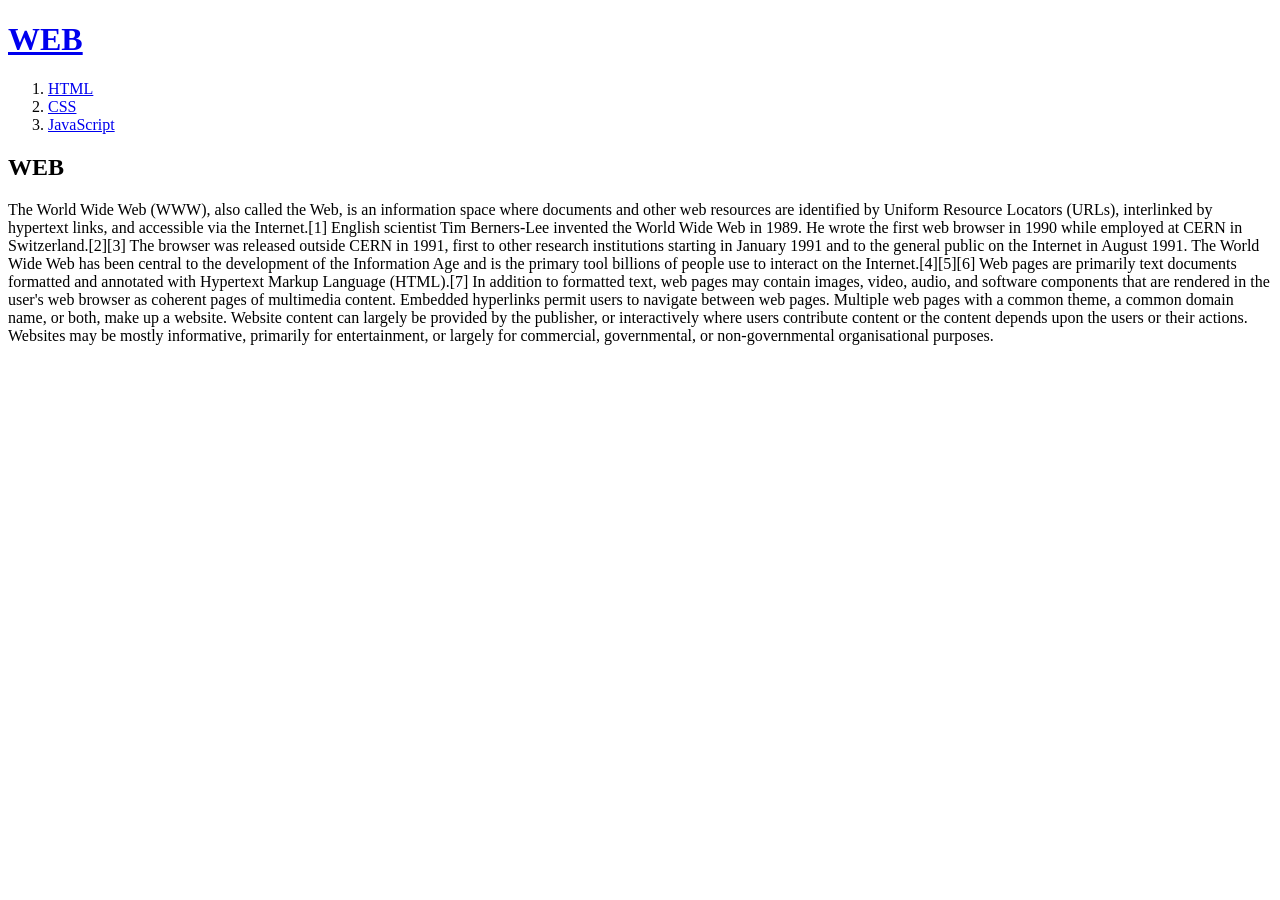
==== index.html @ 3f1e2c61 "first version" ====
<!doctype html>
<html>
<head>
  <title>WEB1 - Welcome</title>
  <meta charset="utf-8">
</head>

<body>
  <h1><a href="index.html">WEB</a></h1>
  <ol>
    <li><a href="1.html">HTML</a></li>
    <li><a href="2.html">CSS</a></li>
    <li><a href="3.html">JavaScript</a></li>
  </ol>

<h2>WEB</h2>
<p>
The World Wide Web (WWW), also called the Web, is an information space where documents and other web resources are identified by Uniform Resource Locators (URLs), interlinked by hypertext links, and accessible via the Internet.[1] English scientist Tim Berners-Lee invented the World Wide Web in 1989. He wrote the first web browser in 1990 while employed at CERN in Switzerland.[2][3] The browser was released outside CERN in 1991, first to other research institutions starting in January 1991 and to the general public on the Internet in August 1991.

The World Wide Web has been central to the development of the Information Age and is the primary tool billions of people use to interact on the Internet.[4][5][6] Web pages are primarily text documents formatted and annotated with Hypertext Markup Language (HTML).[7] In addition to formatted text, web pages may contain images, video, audio, and software components that are rendered in the user's web browser as coherent pages of multimedia content.

Embedded hyperlinks permit users to navigate between web pages. Multiple web pages with a common theme, a common domain name, or both, make up a website. Website content can largely be provided by the publisher, or interactively where users contribute content or the content depends upon the users or their actions. Websites may be mostly informative, primarily for entertainment, or largely for commercial, governmental, or non-governmental organisational purposes.
</p>
</body>
</html>
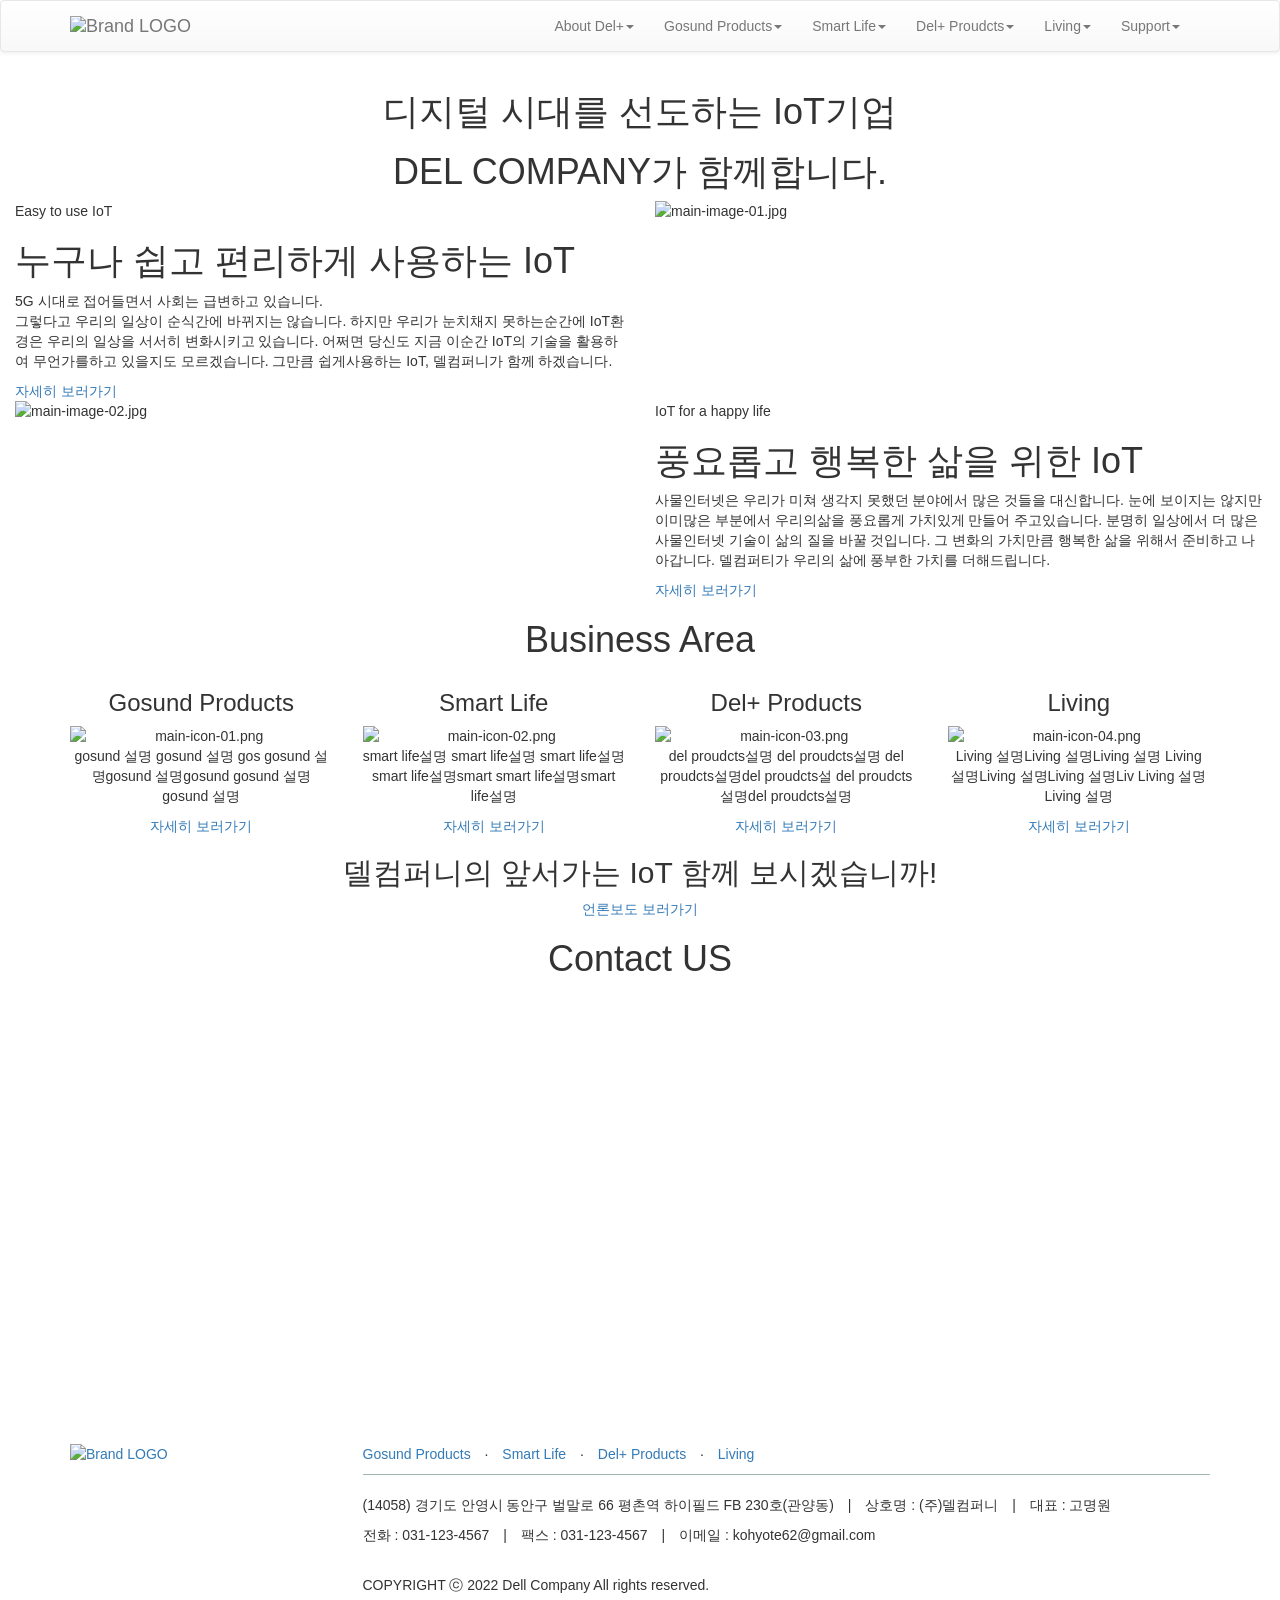
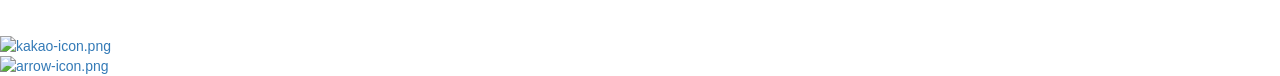
==== commit 53bcde8e: "Add files via upload" ====
--- a/index.html
+++ b/index.html
@@ -1,25 +1,307 @@
-<!doctype html>
-<html>
-<head>
-  <title>WEB1 - Welcome</title>
-  <meta charset="utf-8">
-</head>
-
-<body>
-  <h1><a href="index.html">WEB</a></h1>
-  <ol>
-    <li><a href="1.html">HTML</a></li>
-    <li><a href="2.html">CSS</a></li>
-    <li><a href="3.html">JavaScript</a></li>
-  </ol>
-
-<h2>WEB</h2>
-<p>
-The World Wide Web (WWW), also called the Web, is an information space where documents and other web resources are identified by Uniform Resource Locators (URLs), interlinked by hypertext links, and accessible via the Internet.[1] English scientist Tim Berners-Lee invented the World Wide Web in 1989. He wrote the first web browser in 1990 while employed at CERN in Switzerland.[2][3] The browser was released outside CERN in 1991, first to other research institutions starting in January 1991 and to the general public on the Internet in August 1991.
-
-The World Wide Web has been central to the development of the Information Age and is the primary tool billions of people use to interact on the Internet.[4][5][6] Web pages are primarily text documents formatted and annotated with Hypertext Markup Language (HTML).[7] In addition to formatted text, web pages may contain images, video, audio, and software components that are rendered in the user's web browser as coherent pages of multimedia content.
-
-Embedded hyperlinks permit users to navigate between web pages. Multiple web pages with a common theme, a common domain name, or both, make up a website. Website content can largely be provided by the publisher, or interactively where users contribute content or the content depends upon the users or their actions. Websites may be mostly informative, primarily for entertainment, or largely for commercial, governmental, or non-governmental organisational purposes.
-</p>
+<!DOCTYPE html>
+<html lang="en">
+  <head>
+    <meta charset="utf-8">
+    <meta http-equiv="X-UA-Compatible" content="IE=edge">
+    <meta name="viewport" content="width=device-width, initial-scale=1">
+    <!-- 위 3개의 메타 태그는 *반드시* head 태그의 처음에 와야합니다; 어떤 다른 콘텐츠들은 반드시 이 태그들 *다음에* 와야 합니다 -->
+    <title>Dell company</title>
+    <!-- 부트스트랩 -->
+    <!-- Latest compiled and minified CSS -->
+    <link rel="stylesheet" href="https://stackpath.bootstrapcdn.com/bootstrap/3.4.1/css/bootstrap.min.css" integrity="sha384-HSMxcRTRxnN+Bdg0JdbxYKrThecOKuH5zCYotlSAcp1+c8xmyTe9GYg1l9a69psu" crossorigin="anonymous">
+    <link rel="stylesheet" href="https://cdn.jsdelivr.net/npm/bootstrap-icons@1.8.3/font/bootstrap-icons.css">
+    <!-- Optional theme -->
+    <link rel="stylesheet" href="https://stackpath.bootstrapcdn.com/bootstrap/3.4.1/css/bootstrap-theme.min.css" integrity="sha384-6pzBo3FDv/PJ8r2KRkGHifhEocL+1X2rVCTTkUfGk7/0pbek5mMa1upzvWbrUbOZ" crossorigin="anonymous">
+    <!-- 라이트박스 -->
+    <link href="http://bizjunghyun.com/lightbox2-master/css/lightbox.css" rel="stylesheet">
+    <!-- 구글폰트 -->
+    <link rel="preconnect" href="https://fonts.googleapis.com">
+    <link rel="preconnect" href="https://fonts.gstatic.com" crossorigin>
+    <link href="https://fonts.googleapis.com/css2?family=Noto+Sans+KR:wght@100;300;400;500;700;900&display=swap" rel="stylesheet">
+    <link href="https://hangeul.pstatic.net/hangeul_static/css/nanum-square.css" rel="stylesheet">
+    <!-- CSS -->
+    <link href="dellcompany_navbar.css" rel="stylesheet">
+    <link href="dellcompany_custom.css" rel="stylesheet">
+
+  </head>
+<body id="top">
+
+<!-- 네비게이션 시작 -->
+<nav class="navbar navbar-default" id="eltree-head">
+  <div class="container-fluid">
+  <div class="container">
+    <!-- Brand and toggle get grouped for better mobile display -->
+    <div class="navbar-header">
+      <button type="button" class="navbar-toggle collapsed" data-toggle="collapse" data-target="#bs-example-navbar-collapse-1">
+        <span class="sr-only">Toggle navigation</span>
+        <span class="icon-bar"></span>
+        <span class="icon-bar"></span>
+        <span class="icon-bar"></span>
+      </button>
+      <a class="navbar-brand" href="index.html"><img alt="Brand LOGO" src="images/logo25080.png"></a>
+    </div>
+
+    <!-- Collect the nav links, forms, and other content for toggling -->
+    <div class="collapse navbar-collapse navbar-right" id="bs-example-navbar-collapse-1">
+      <ul class="nav navbar-nav">
+        <li class="dropdown">
+          <a href="#" class="dropdown-toggle" data-toggle="dropdown" role="button" aria-expanded="false">About Del+<span class="caret"></span></a>
+          <ul class="dropdown-menu" role="menu">
+            <li><a href="sub11-greet.html#greeting">인사말</a></li>
+            <li><a href="sub11-greet.html#history">Del+ 연혁</a></li>
+          </ul> 
+        </li>
+        <li class="dropdown">
+          <a href="#" class="dropdown-toggle" data-toggle="dropdown" role="button" aria-expanded="false">Gosund Products<span class="caret"></span></a>
+          <ul class="dropdown-menu" role="menu">
+            <li><a href="sub21-plug.html">Smart Plug</a></li>
+            <li><a href="sub22-bird.html">Night Bird</a></li>
+          </ul>  
+        </li>
+        <li class="dropdown">
+          <a href="#" class="dropdown-toggle" data-toggle="dropdown" role="button" aria-expanded="false">Smart Life<span class="caret"></span></a>
+          <ul class="dropdown-menu" role="menu">
+            <li><a href="sub31-camera.html">Smart Home Camera</a></li>
+            <li><a href="sub32-16w.html">스마트전구 16W</a></li>
+          </ul>  
+        </li>
+        <li class="dropdown">
+          <a href="#" class="dropdown-toggle" data-toggle="dropdown" role="button" aria-expanded="false">Del+ Proudcts<span class="caret"></span></a>
+          <ul class="dropdown-menu" role="menu">
+            <li><a href="sub41-right.html">스탠드 조명</a></li>
+            <li><a href="sub42-speaker.html">조명과 스피커</a></li>
+          </ul>  
+        </li>
+        <li class="dropdown">
+          <a href="#" class="dropdown-toggle" data-toggle="dropdown" role="button" aria-expanded="false">Living<span class="caret"></span></a>
+          <ul class="dropdown-menu" role="menu">
+            <li><a href="sub51-sterilizer.html">칫솔 살균기</a></li>
+            <li><a href="sub52-fan.html">물바람 선풍기</a></li>
+            <li><a href="sub53-air.html">공기청정기</a></li>
+            <li><a href="sub54-uv.html">UV살균기</a></li>
+          </ul>  
+        </li>
+        <li class="dropdown">
+          <a href="#" class="dropdown-toggle" data-toggle="dropdown" role="button" aria-expanded="false">Support<span class="caret"></span></a>
+          <ul class="dropdown-menu" role="menu">
+            <li><a href="sub61-qa.html">Q & A</a></li>
+            <li><a href="sub62-contact.html">Contact Us</a></li>
+            <li><a href="sub63-pr.html">홍 보</a></li>
+          </ul>  
+        </li>
+        <!-- <li><a href="sub3.html">업무진행순서</a></li> -->
+      </ul>
+    </div><!-- /.navbar-collapse -->
+    </div>
+  </div><!-- /.container-fluid -->
+</nav>
+<!-- 네비게이션 끝 -->
+
+<!-- 메인 풀이미지 시작 -->
+<section>
+  <div class="container-fluid mux-mainimage section-bottom-mgap100">
+    <div class="container">
+      <div class="row text-center mainimage-title">
+        <h1>디지털 시대를 선도하는 IoT기업</h1>
+        <h1><span>DEL COMPANY</span>가 함께합니다.</h1>
+      </div>
+    </div>
+  </div>
+</section>
+<!-- 메인 풀이미지 끝 -->
+
+<!-- 메인콘텐츠 -->
+<section>
+  <div class="container-fluid section-bottom-mgap100">
+    <div class="row main-contents section-bottom-mgap100 customize-categori">
+      <div class="col-md-6 main-contents-l p0 m0">
+        <p>Easy to use IoT</p>
+        <h1>누구나 쉽고 편리하게 사용하는 IoT</h1>
+        <p>5G 시대로 접어들면서 사회는 급변하고 있습니다. <br>
+          그렇다고 우리의 일상이 순식간에 바뀌지는 않습니다. 
+          하지만 우리가 눈치채지 못하는순간에 IoT환경은 우리의 일상을 서서히 
+          변화시키고 있습니다.  어쩌면 당신도 지금 이순간 IoT의 기술을 활용하여 
+          무언가를하고 있을지도 모르겠습니다.
+          그만큼 쉽게사용하는 IoT, 델컴퍼니가 함께 하겠습니다.</p>
+        <a href="#" role="button" class="btn-mux btn-mux-1"><i class="fas fa-download"></i> 자세히 보러가기</a>  
+      </div>
+      <div class="col-md-6 p0 m0">
+        <img src="images/main-image-01.jpg" class="img-responsive" alt="main-image-01.jpg">
+      </div>
+    </div>
+
+    <div class="row main-contents customize-categori-r">
+      <div class="col-md-6 p0 m0">
+        <img src="images/main-image-02.jpg" class="img-responsive" alt="main-image-02.jpg">
+      </div>
+      <div class="col-md-6 main-contents-r p0 m0">
+        <p>IoT for a happy life</p>
+        <h1>풍요롭고 행복한 삶을 위한 IoT</h1>
+        <p>사물인터넷은 우리가 미쳐 생각지 못했던 분야에서 많은 것들을 대신합니다.
+          눈에 보이지는 않지만 이미많은 부분에서  우리의삶을 풍요롭게 가치있게
+          만들어 주고있습니다.  분명히 일상에서 더 많은 사물인터넷 기술이 삶의 질을
+          바꿀 것입니다. 그 변화의 가치만큼 행복한 삶을 위해서 준비하고 나아갑니다.
+          델컴퍼티가 우리의 삶에 풍부한 가치를 더해드립니다.</p>
+        <a href="#" role="button" class="btn-mux btn-mux-1"><i class="fas fa-download"></i> 자세히 보러가기</a>  
+      </div>      
+    </div>
+  </div>
+</section>
+<!-- 메인콘텐츠 -->
+
+<!-- Business Area -->
+<section>
+  <div class="container-fluid text-center main-iconbox-bg">
+    <div class="container text-center section-topbottom-pgap100">
+      <div class="row contact-title text-center margin-bottom50">
+        <h1>Business Area</h1>
+      </div>
+      <div class="row text-center"> 
+        <div class="col-md-3 main-iconbox"><!-- 1열 -->
+          <h3><span>G</span>osund Products</h3>
+          <img src="images/main-icon-01.png" class="img-responsive image_centeralign" alt="main-icon-01.png">
+          <p>gosund 설명 gosund 설명 gos
+            gosund 설명gosund 설명gosund 
+            gosund 설명gosund 설명</p>
+            <a href="sub21-plug.html" role="button" class="btn-mux btn-mux-1"><i class="fas fa-download"></i> 자세히 보러가기</a>
+        </div>
+        <div class="col-md-3 main-iconbox"><!-- 2열 -->
+          <h3><span>S</span>mart Life</h3>
+          <img src="images/main-icon-02.png" class="img-responsive image_centeralign" alt="main-icon-02.png">
+          <p>smart life설명 smart life설명
+            smart life설명 smart life설명smart
+            smart life설명smart life설명</p>
+            <a href="sub31-camera.html" role="button" class="btn-mux btn-mux-1"><i class="fas fa-download"></i> 자세히 보러가기</a>
+        </div>
+        <div class="col-md-3 main-iconbox"><!-- 3열 -->
+          <h3><span>D</span>el+ Products</h3>
+          <img src="images/main-icon-03.png" class="img-responsive image_centeralign" alt="main-icon-03.png">
+          <p>del proudcts설명 del proudcts설명
+            del proudcts설명del proudcts설
+            del proudcts설명del proudcts설명</p>
+            <a href="sub41-right.html" role="button" class="btn-mux btn-mux-1"><i class="fas fa-download"></i> 자세히 보러가기</a>
+        </div>
+        <div class="col-md-3 main-iconbox"><!-- 4열 -->
+          <h3><span>L</span>iving</h3>
+          <img src="images/main-icon-04.png" class="img-responsive image_centeralign" alt="main-icon-04.png">
+          <p>Living 설명Living 설명Living 설명
+            Living 설명Living 설명Living 설명Liv
+            Living 설명Living 설명</p>
+            <a href="sub51-sterilizer.html" role="button" class="btn-mux btn-mux-1"><i class="fas fa-download"></i> 자세히 보러가기</a>
+        </div>
+      </div>
+    </div>
+  </div>
+</section>
+<!-- Business Area -->
+
+<!-- 패럴럭스 -->
+<section>
+  <div class="container-fluid text-center section-bottom-mgap100 parallax-one">
+    <div class="container text-center">
+      <div class="parallax-text text-center">
+        <h2>델컴퍼니의 앞서가는 IoT 함께 보시겠습니까!</h2>
+          <a href="sub63-pr.html" role="button" class="btn-parallax btn-parallax-1">언론보도 보러가기</a>
+      </div>
+    </div>
+  </div>
+</section>
+<!-- 패럴럭스 -->
+
+<!-- 찾아오시는 길 -->
+<section>
+  <div class="container-fluid text-center section-bottom-mgap100">
+    <div class="container text-center">
+      <div class="row contact-title text-center margin-bottom50">
+        <h1>Contact US</h1>
+      </div>
+      <div class="row text-left">
+        <!-- <iframe src="https://www.google.com/maps/embed?pb=!1m18!1m12!1m3!1d1580.2443431775273!2d127.1518227760646!3d37.61419116960429!2m3!1f0!2f0!3f0!3m2!1i1024!2i768!4f13.1!3m3!1m2!1s0x357b45b7159130fb%3A0x52a228540a3b0789!2z7ZiE64yA7ZSE66as66-47Ja07Lqg7Y287Iqk66qwKDIwMjLrhYQ27JuU7JiI7KCVKQ!5e0!3m2!1sko!2skr!4v1664435727921!5m2!1sko!2skr" width="100%" height="450" style="border:0;" allowfullscreen="" loading="lazy" referrerpolicy="no-referrer-when-downgrade"></iframe> -->
+        <iframe src="https://www.google.com/maps/embed?pb=!1m18!1m12!1m3!1d2003.280194629411!2d126.96877321000673!3d37.39407233823424!2m3!1f0!2f0!3f0!3m2!1i1024!2i768!4f13.1!3m3!1m2!1s0x357b5f13d739b52b%3A0x1fc70b0798787943!2z7Y-J7LSM7Jet7ZWY7J207ZWE65Oc7KeA7Iud7IKw7JeF7IS87YSw!5e0!3m2!1sko!2skr!4v1664725006798!5m2!1sko!2skr" width="100%" height="450" style="border:0;" allowfullscreen="" loading="lazy" referrerpolicy="no-referrer-when-downgrade"></iframe>
+      </div>
+    </div>
+  </div>
+</section>
+<!-- 찾아오시는 길 -->
+
+<!-- 푸터 시작 -->
+<footer>
+  <div class="container-fluid">
+    <div class="container">
+      <div class="row footer">
+        <div class="col-md-3 footerlogo-pc">
+          <a href="index.html"><img class="img-responsive image_centeralign" alt="Brand LOGO"
+            src="images/logo25080.png"></a>
+        </div>
+        <div class="col-md-9">
+          <div class="raw footer_alink" style="border-bottom:1px solid #a1b9ac;">
+            <ul class="list-inline">
+              <li><a href="sub21-plug.html" class="footer_a1">Gosund Products</a></li>
+              <li>·</li>
+              <li><a href="sub31-camera.html" class="footer_a1">Smart Life</a></li>
+              <li>·</li>
+              <li><a href="sub41-right.html" class="footer_a1">Del+ Products</a></li>
+              <li>·</li>
+              <li><a href="sub51-sterilizer.html" class="footer_a1">Living</a></li>              
+            </ul>
+          </div><br>
+          <div class="raw">
+            <ul class="list-inline">
+              <li>(14058) 경기도 안영시 동안구 벌말로 66 평촌역 하이필드 FB 230호(관양동)</li>
+              <li>|</li>
+              <li>상호명 : (주)델컴퍼니</li>
+              <li>|</li>
+              <li>대표 : 고명원</li>
+            </ul>
+            <ul class="list-inline">
+              <li>전화 : 031-123-4567</li>
+              <li>|</li>
+              <li>팩스 : 031-123-4567</li>
+              <li>|</li>
+              <li>이메일 : kohyote62@gmail.com</li>
+            </ul><br>
+            <ul class="list-unstyled">
+              <li class="main-engfont">COPYRIGHT ⓒ 2022 Dell Company All rights reserved.</li>
+            </ul>
+            <ul class="list-unstyled">
+              <li><a href="http://eltree.kr" target="_blank" class="footer-alink" style="font-size:13px; color: #fff;">Design by ELTREE</a></li>
+            </ul>
+          </div>
+        </div>
+    </div>
+  </div>
+</footer>
+<!-- 푸터끝-->
+
+<!-- 스크롤 탑-->
+<a href="" class="scroll-kakao">
+  <img src="images/kakao-icon.png" class="img-responsive" alt="kakao-icon.png">
+</a> 
+<a href="#top" class="scrollup">  
+  <img src="images/arrow-icon.png" class="img-responsive" alt="arrow-icon.png">
+</a>
+<!-- 스크롤 탑-->   
+
+    <!-- jQuery (necessary for Bootstrap's JavaScript plugins) -->      
+    <script src="https://code.jquery.com/jquery-1.12.4.min.js" integrity="sha384-nvAa0+6Qg9clwYCGGPpDQLVpLNn0fRaROjHqs13t4Ggj3Ez50XnGQqc/r8MhnRDZ" crossorigin="anonymous"></script>         
+    <!-- Include all compiled plugins (below), or include individual files as needed -->
+    <script src="https://stackpath.bootstrapcdn.com/bootstrap/3.4.1/js/bootstrap.min.js" integrity="sha384-aJ21OjlMXNL5UyIl/XNwTMqvzeRMZH2w8c5cRVpzpU8Y5bApTppSuUkhZXN0VxHd" crossorigin="anonymous"></script>
+    <script src="http://bizjunghyun.com/lightbox2-master/js/lightbox.js"></script>
+    <script>
+      $('.dropdown-toggle').click(function(e) {
+      if ($(document).width() > 768) {
+        e.preventDefault();
+
+        var url = $(this).attr('href');
+
+          
+        if (url !== '#') {
+        
+          window.location.href = url;
+        }
+
+      }
+    });
+    </script>
 </body>
-</html>
+</html>
